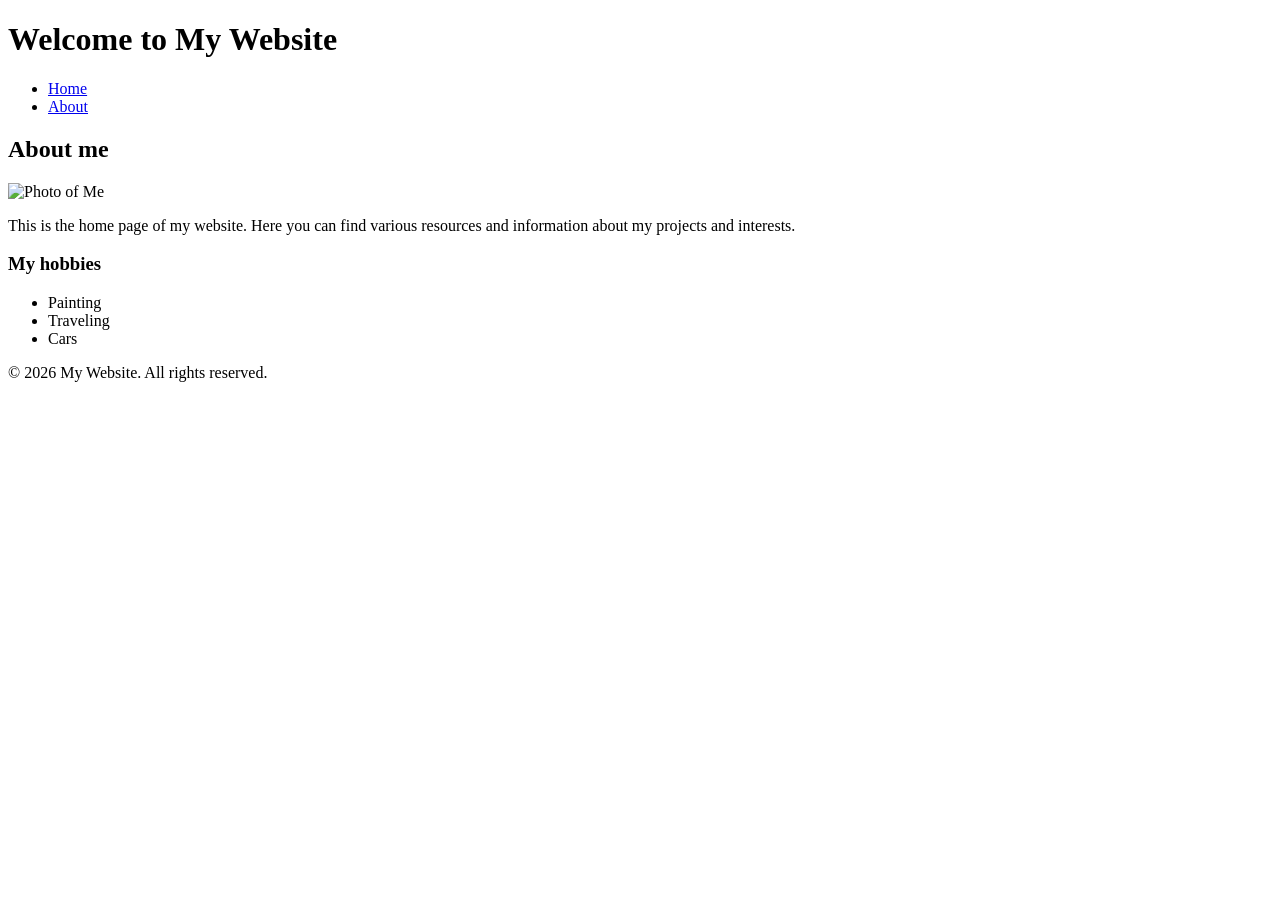
==== main/index.html @ ec214586 "update" ====
<!DOCTYPE html>
<html lang="en">
<head>
    <meta charset="UTF-8">
    <meta name="viewport" content="width=device-width, initial-scale=1.0">
    <title>Document</title>
</head>
<body>
    <header>
        <h1>Welcome to My Website</h1>
    </header>

    <nav>
        <ul>
            <li><a href="#index.html">Home</a></li>
            <li><a href="#notes.html">About</a></li>
    
        </ul>
    </nav>
    </header>

    <main>
        <h2>About me</h2>
        <img src="images/Ubaida.jpg" alt="Photo of Me" width="200">
        <p>This is the home page of my website. Here you can find various resources and information about my projects and interests.</p>

        <h3>My hobbies</h3>
        <ul>
            <li>Painting</li>
            <li>Traveling</li>
            <li>Cars</li>


    

    </main>
    <footer>
        <p>&copy; 2026 My Website. All rights reserved.</p>
        </footer>

        </body>
</html>
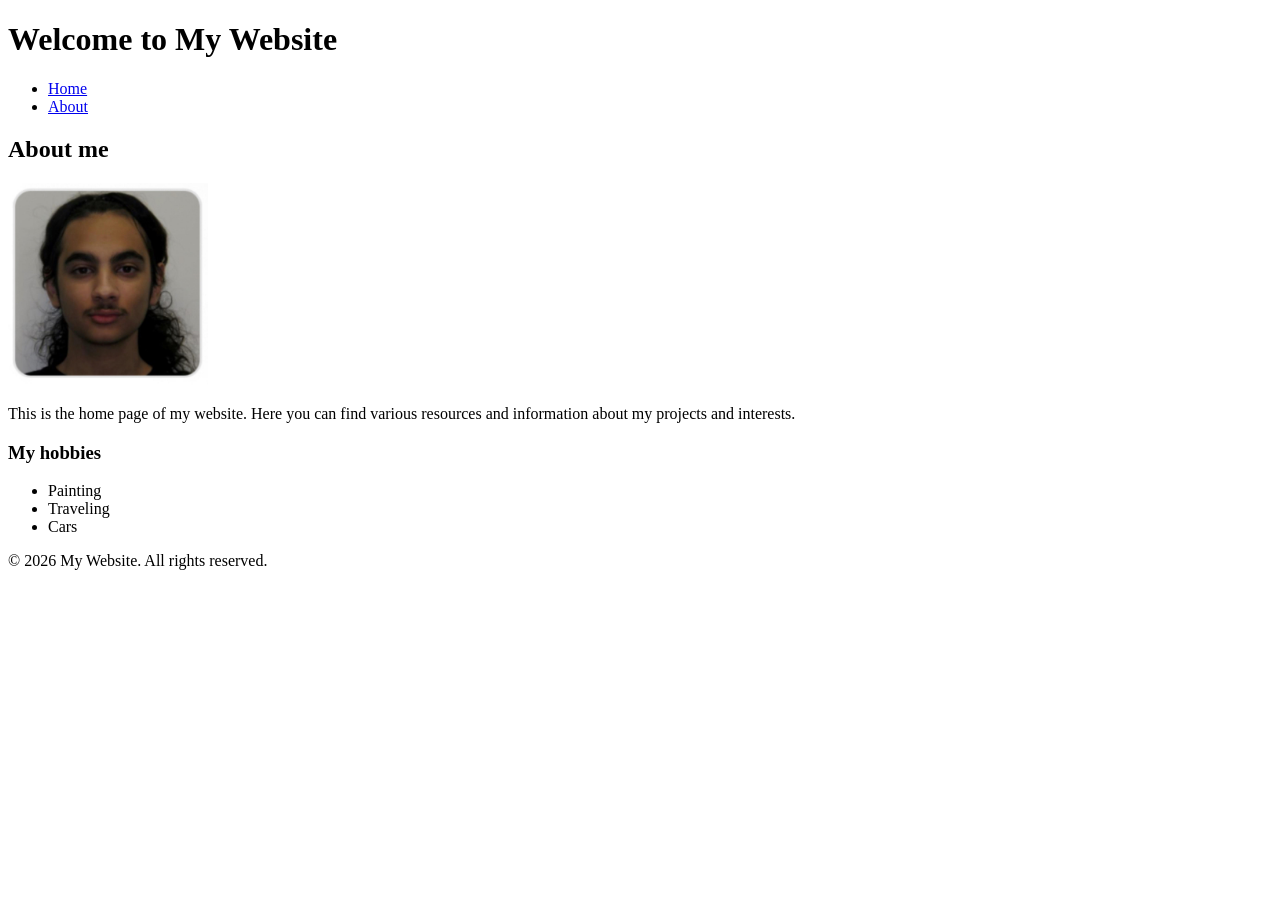
==== commit 1f1684cd: "css" ====
--- a/main/index.html
+++ b/main/index.html
@@ -3,6 +3,8 @@
 <head>
     <meta charset="UTF-8">
     <meta name="viewport" content="width=device-width, initial-scale=1.0">
+<link rel="stylesheet" href="style.css">
+
     <title>Document</title>
 </head>
 <body>
@@ -12,8 +14,8 @@
 
     <nav>
         <ul>
-            <li><a href="#index.html">Home</a></li>
-            <li><a href="#notes.html">About</a></li>
+            <li><a href="index.html">Home</a></li>
+            <li><a href="notes.html">About</a></li>
     
         </ul>
     </nav>
@@ -21,7 +23,7 @@
 
     <main>
         <h2>About me</h2>
-        <img src="images/Ubaida.jpg" alt="Photo of Me" width="200">
+        <img id="profile-photo" src="images/Ubaida.jpg" alt="Photo of Me" width="200">
         <p>This is the home page of my website. Here you can find various resources and information about my projects and interests.</p>
 
         <h3>My hobbies</h3>
